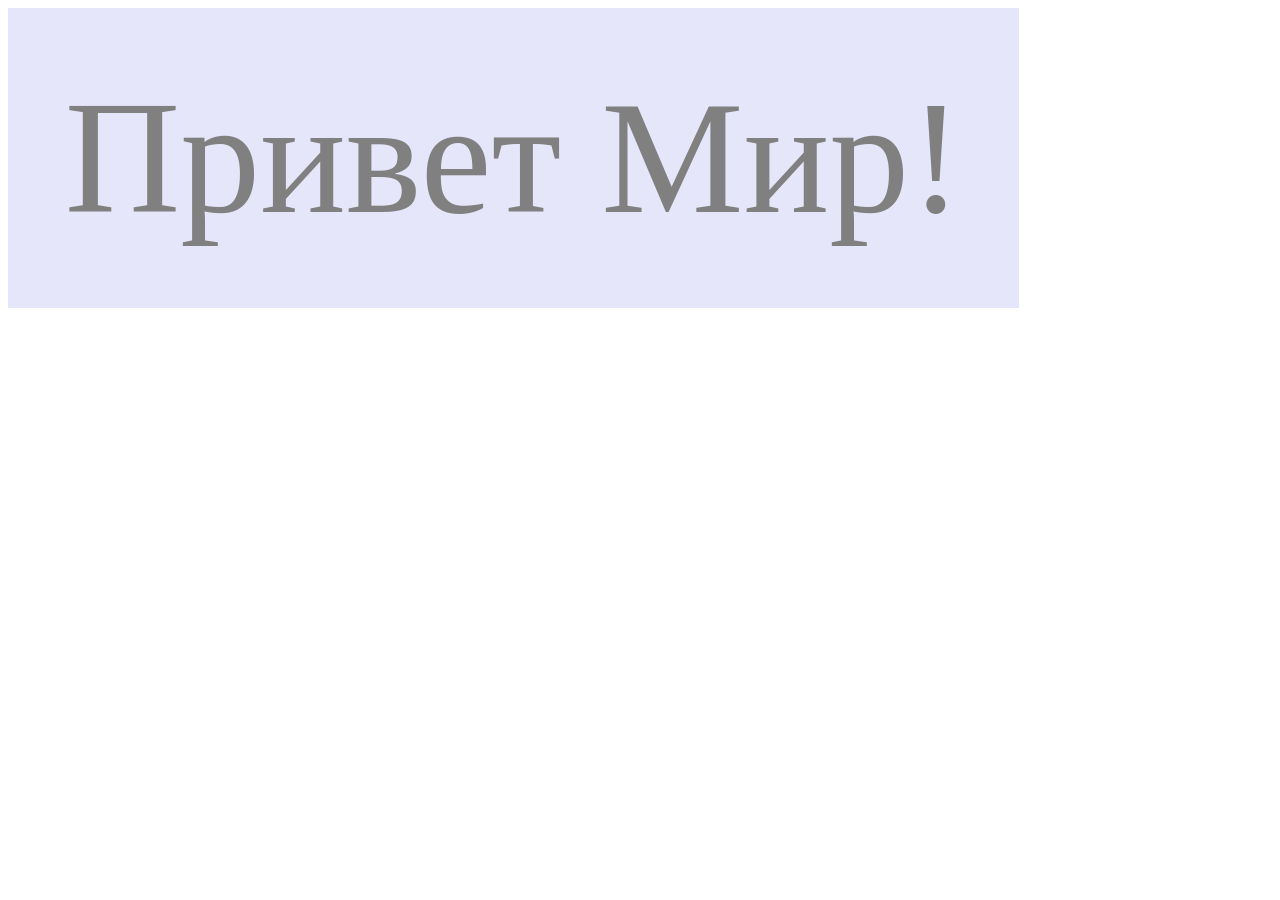
==== DOM test/index.html @ 546fdac3 "05/03/2023*" ====
<!DOCTYPE html>
<html lang="en">

<head>
    <meta charset="UTF-8">
    <meta http-equiv="X-UA-Compatible" content="IE=edge">
    <meta name="viewport" content="width=device-width, initial-scale=1.0">

    <link rel="stylesheet" href="style.css">


    <title>forTestAll</title>
</head>

<body>
    <div class="centrWindow">
        <p>Привет Мир!</p>
    </div>

    <script src="script.js"></script>


</body>

</html>
---- DOM test/style.css ----
body {
font-size: 5em;
}

button {
    height: 130px;
    width: 160px;
    font-size: 0.5em;
}

.centrWindow {

    width: 80%;
    height: 300px;
    background-color: lavender;

    display: flex;
    align-items: center;
    justify-content: center;

    font-size: 2em;

    color: gray;
    text-align: center;

}

table {
    border-collapse: collapse;
    margin-top: 30px;
}

td {
    border: 1px solid black;
    padding: 3px 5px;
}
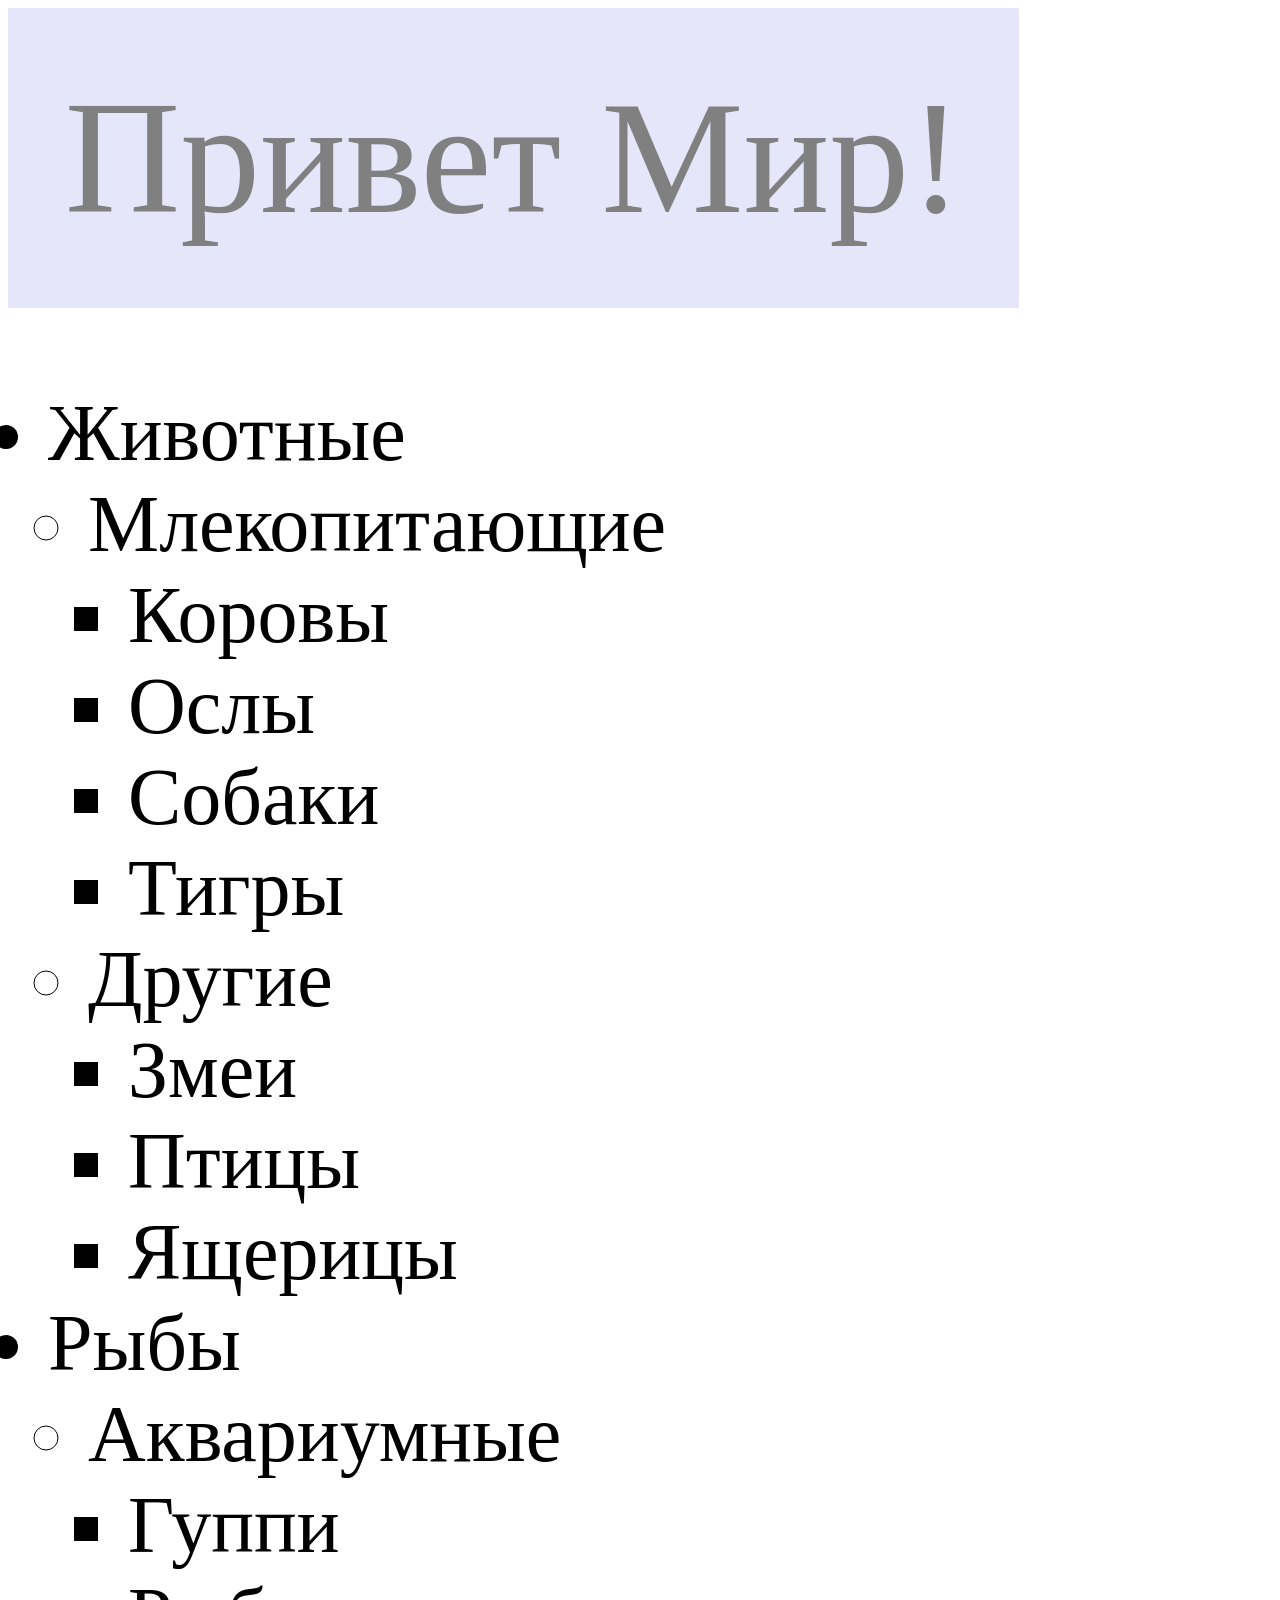
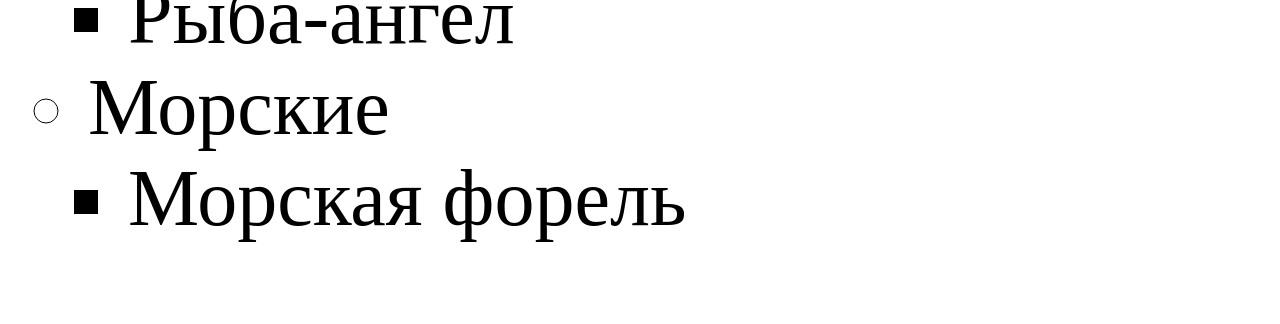
==== commit f2260eb3: "05/03/2023**" ====
--- a/DOM test/index.html
+++ b/DOM test/index.html
@@ -17,6 +17,43 @@
         <p>Привет Мир!</p>
     </div>
 
+    <ul>
+        <li>Животные
+            <ul>
+                <li>Млекопитающие
+                    <ul>
+                        <li>Коровы</li>
+                        <li>Ослы</li>
+                        <li>Собаки</li>
+                        <li>Тигры</li>
+                    </ul>
+                </li>
+                <li>Другие
+                    <ul>
+                        <li>Змеи</li>
+                        <li>Птицы</li>
+                        <li>Ящерицы</li>
+                    </ul>
+                </li>
+            </ul>
+        </li>
+        <li>Рыбы
+            <ul>
+                <li>Аквариумные
+                    <ul>
+                        <li>Гуппи</li>
+                        <li>Рыба-ангел</li>
+                    </ul>
+                </li>
+                <li>Морские
+                    <ul>
+                        <li>Морская форель</li>
+                    </ul>
+                </li>
+            </ul>
+        </li>
+    </ul>
+
     <script src="script.js"></script>
 
 
